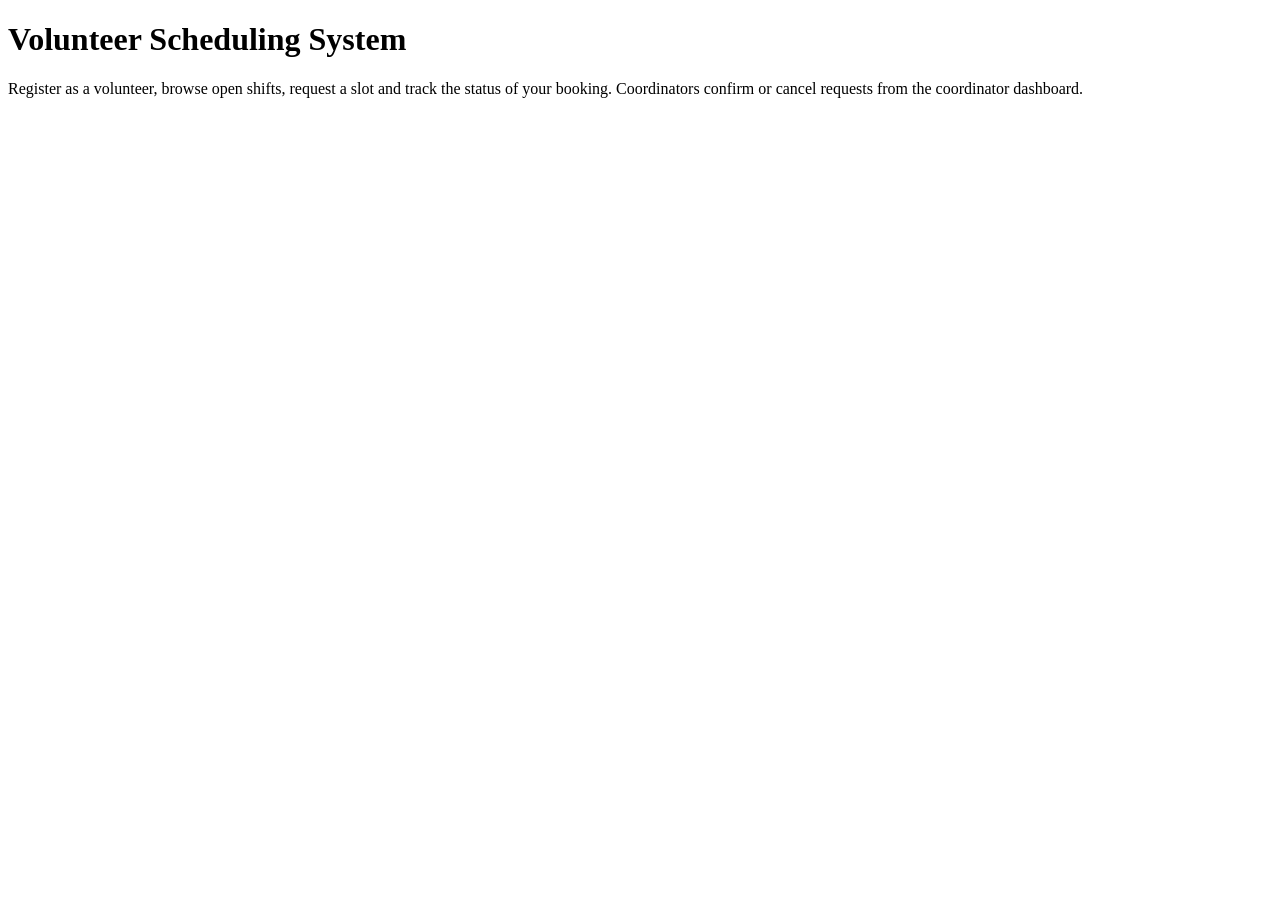
==== src/main/resources/templates/index.html @ 591cdcd2 "feat(core): add home page, version endpoint, layout and health check" ====
<!DOCTYPE html>
<html xmlns:th="http://www.thymeleaf.org">
<head th:replace="~{fragments :: head('Home')}"></head>
<body>
<header th:replace="~{fragments :: header}"></header>
<main>
    <div class="card">
        <h1 id="page-title">Volunteer Scheduling System</h1>
        <p>Register as a volunteer, browse open shifts, request a slot and track the status of your booking.
            Coordinators confirm or cancel requests from the coordinator dashboard.</p>
    </div>
</main>
<footer th:replace="~{fragments :: footer}"></footer>
</body>
</html>
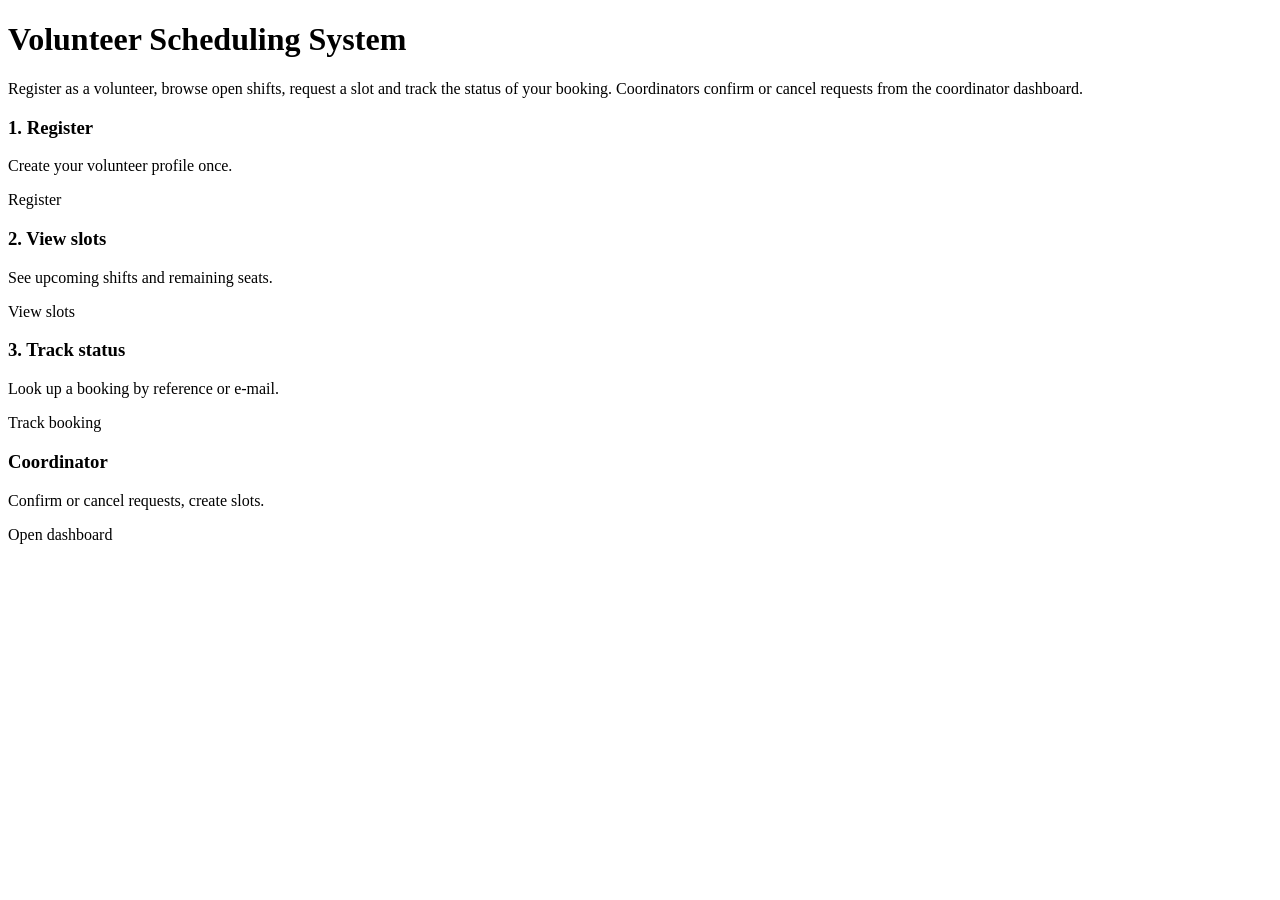
==== commit 27eac955: "feat(booking): add registration, slot view, booking, status and coordinator pages" ====
--- a/src/main/resources/templates/index.html
+++ b/src/main/resources/templates/index.html
@@ -1,15 +1,40 @@
 <!DOCTYPE html>
 <html xmlns:th="http://www.thymeleaf.org">
-<head th:replace="~{fragments :: head('Home')}"></head>
+<head th:replace="~{fragments :: head}"></head>
 <body>
 <header th:replace="~{fragments :: header}"></header>
 <main>
+    <div th:if="${success}" class="alert alert-success" th:text="${success}"></div>
+    <div th:if="${error}" class="alert alert-error" th:text="${error}"></div>
     <div class="card">
         <h1 id="page-title">Volunteer Scheduling System</h1>
-        <p>Register as a volunteer, browse open shifts, request a slot and track the status of your booking.
-            Coordinators confirm or cancel requests from the coordinator dashboard.</p>
+        <p>Register as a volunteer, browse open shifts, request a slot and track the status of your
+            booking. Coordinators confirm or cancel requests from the coordinator dashboard.</p>
+        <div class="grid">
+            <div class="card">
+                <h3>1. Register</h3>
+                <p>Create your volunteer profile once.</p>
+                <a id="link-register" class="btn" th:href="@{/register}">Register</a>
+            </div>
+            <div class="card">
+                <h3>2. View slots</h3>
+                <p>See upcoming shifts and remaining seats.</p>
+                <a id="link-slots" class="btn" th:href="@{/slots}">View slots</a>
+            </div>
+            <div class="card">
+                <h3>3. Track status</h3>
+                <p>Look up a booking by reference or e-mail.</p>
+                <a id="link-status" class="btn" th:href="@{/status}">Track booking</a>
+            </div>
+            <div class="card">
+                <h3>Coordinator</h3>
+                <p>Confirm or cancel requests, create slots.</p>
+                <a id="link-coordinator" class="btn" th:href="@{/coordinator}">Open dashboard</a>
+            </div>
+        </div>
     </div>
 </main>
 <footer th:replace="~{fragments :: footer}"></footer>
 </body>
 </html>
+
